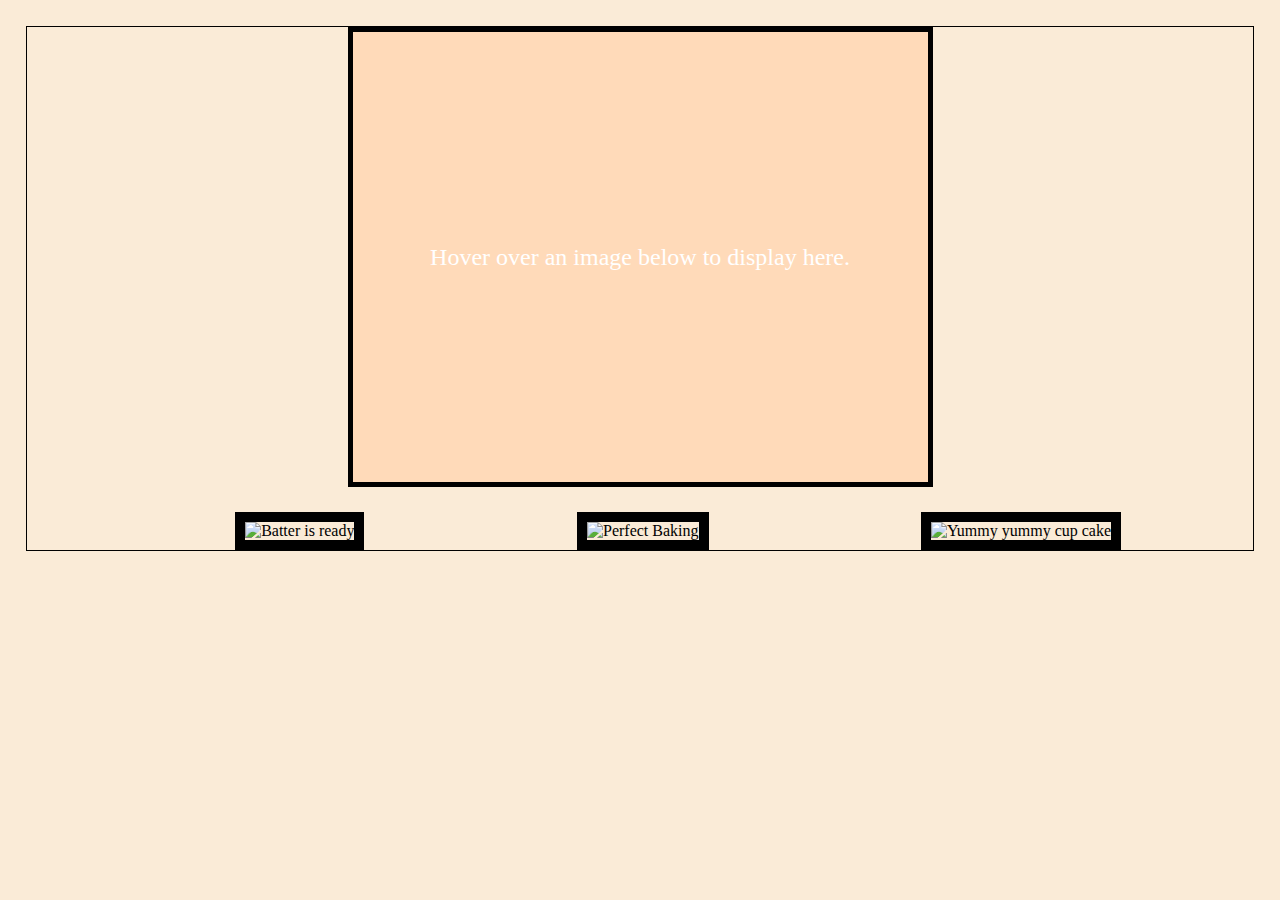
==== sources/Hover/hover.html @ 603a83f9 "final" ====
<!DOCTYPE html>
<html lang="en">
<head>
    <meta charset="UTF-8">
    <title><!DOCTYPE html>
        <html lang="en">
        <head>
        <meta charset="UTF-8">
        <title>Photo Gallery</title>
    <link rel="stylesheet" href="hover.css">
    <script src = "hover.js"></script>
</head>
<body>

<div id = "image">
    Hover over an image below to display here.
</div>

<img class = "preview" alt = "Batter is ready" src = "https://cdn.sallysbakingaddiction.com/wp-content/uploads/2017/06/moist-chocolate-cupcakes-7.jpg" onmouseover = "upDate(this)" onmouseout = "unDo()">

<img class = "preview" alt = "Perfect Baking" src = "https://cdn.sallysbakingaddiction.com/wp-content/uploads/2017/06/moist-chocolate-cupcakes-6.jpg"  onmouseover = "upDate(this)" onmouseout = "unDo()">

<img class = "preview" alt = "Yummy yummy cup cake" src = "https://cdn.sallysbakingaddiction.com/wp-content/uploads/2017/06/moist-chocolate-cupcakes-5.jpg" onmouseover = "upDate(this)" onmouseout = "unDo()">

</body>
</html></title>
</head>
<body>

</body>
</html>
---- sources/Hover/hover.css ----
/*Name this external file hover_css.css*/
body{
    margin: 2%;
    border: 1px solid black;
    background-color: antiquewhite;
}
#image{
    line-height:450px;
    width: 575px;
    height: 450px;
    border:5px solid black;
    margin:0 auto;
    background-color: peachpuff;
    background-image: url('');
    background-repeat: no-repeat;
    color:#FFFFFF;
    text-align: center;
    background-size: 100%;
    margin-bottom:25px;
    font-size: 150%;
}
.preview{
    width:10%;
    margin-left:17%;
    border: 10px solid black;
}
img{
    width:95%;
}
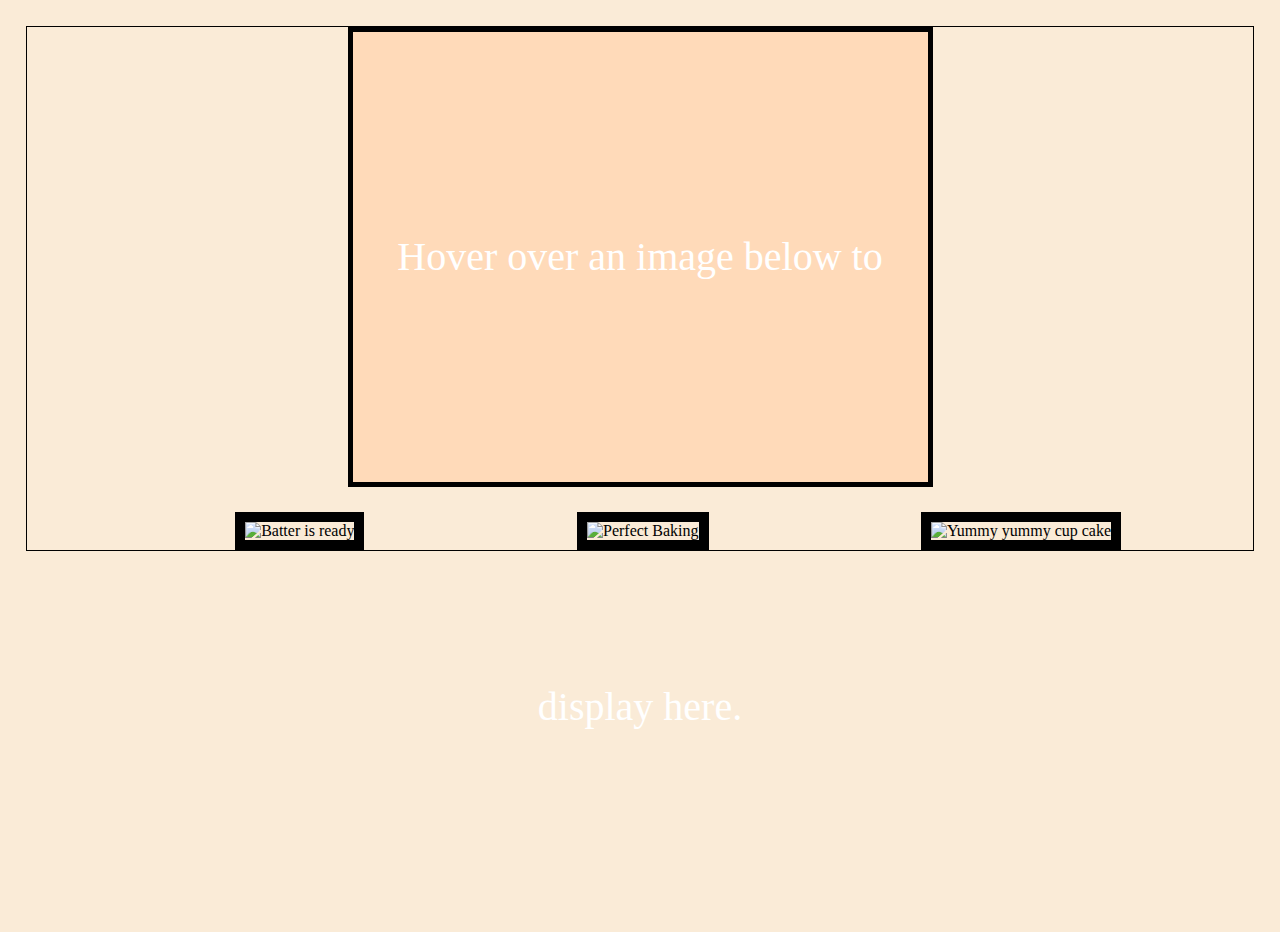
==== commit 8191dab3: "update" ====
--- a/sources/Hover/hover.html
+++ b/sources/Hover/hover.html
@@ -2,30 +2,29 @@
 <html lang="en">
 <head>
     <meta charset="UTF-8">
-    <title><!DOCTYPE html>
-        <html lang="en">
-        <head>
-        <meta charset="UTF-8">
-        <title>Photo Gallery</title>
-    <link rel="stylesheet" href="hover.css">
-    <script src = "hover.js"></script>
+    <title>Photo Gallery</title>
+    <link href="hover.css" rel="stylesheet">
+    <script src="hover.js"></script>
 </head>
 <body>
 
-<div id = "image">
+<div id="image">
     Hover over an image below to display here.
 </div>
 
-<img class = "preview" alt = "Batter is ready" src = "https://cdn.sallysbakingaddiction.com/wp-content/uploads/2017/06/moist-chocolate-cupcakes-7.jpg" onmouseover = "upDate(this)" onmouseout = "unDo()">
+<img alt="Batter is ready" class="preview"
+     onmouseout="unDo()"
+     onmouseover="upDate(this)"
+     src="https://cdn.sallysbakingaddiction.com/wp-content/uploads/2017/06/moist-chocolate-cupcakes-7.jpg">
 
-<img class = "preview" alt = "Perfect Baking" src = "https://cdn.sallysbakingaddiction.com/wp-content/uploads/2017/06/moist-chocolate-cupcakes-6.jpg"  onmouseover = "upDate(this)" onmouseout = "unDo()">
+<img alt="Perfect Baking" class="preview"
+     onmouseout="unDo()"
+     onmouseover="upDate(this)"
+     src="https://cdn.sallysbakingaddiction.com/wp-content/uploads/2017/06/moist-chocolate-cupcakes-6.jpg">
 
-<img class = "preview" alt = "Yummy yummy cup cake" src = "https://cdn.sallysbakingaddiction.com/wp-content/uploads/2017/06/moist-chocolate-cupcakes-5.jpg" onmouseover = "upDate(this)" onmouseout = "unDo()">
-
+<img alt="Yummy yummy cup cake" class="preview"
+     onmouseout="unDo()"
+     onmouseover="upDate(this)"
+     src="https://cdn.sallysbakingaddiction.com/wp-content/uploads/2017/06/moist-chocolate-cupcakes-5.jpg">
 </body>
-</html></title>
-</head>
-<body>
-
-</body>
-</html>+</html>
--- a/sources/Hover/hover.css
+++ b/sources/Hover/hover.css
@@ -1,29 +1,30 @@
-/*Name this external file hover_css.css*/
-body{
+body {
     margin: 2%;
     border: 1px solid black;
     background-color: antiquewhite;
 }
-#image{
-    line-height:450px;
+
+#image {
+    line-height: 450px;
     width: 575px;
     height: 450px;
-    border:5px solid black;
-    margin:0 auto;
+    border: 5px solid black;
     background-color: peachpuff;
     background-image: url('');
     background-repeat: no-repeat;
-    color:#FFFFFF;
+    color: #FFFFFF;
     text-align: center;
     background-size: 100%;
-    margin-bottom:25px;
-    font-size: 150%;
+    margin: 0 auto 25px;
+    font-size: 250%;
 }
-.preview{
-    width:10%;
-    margin-left:17%;
+
+.preview {
+    width: 10%;
+    margin-left: 17%;
     border: 10px solid black;
 }
-img{
-    width:95%;
-}+
+img {
+    width: 95%;
+}
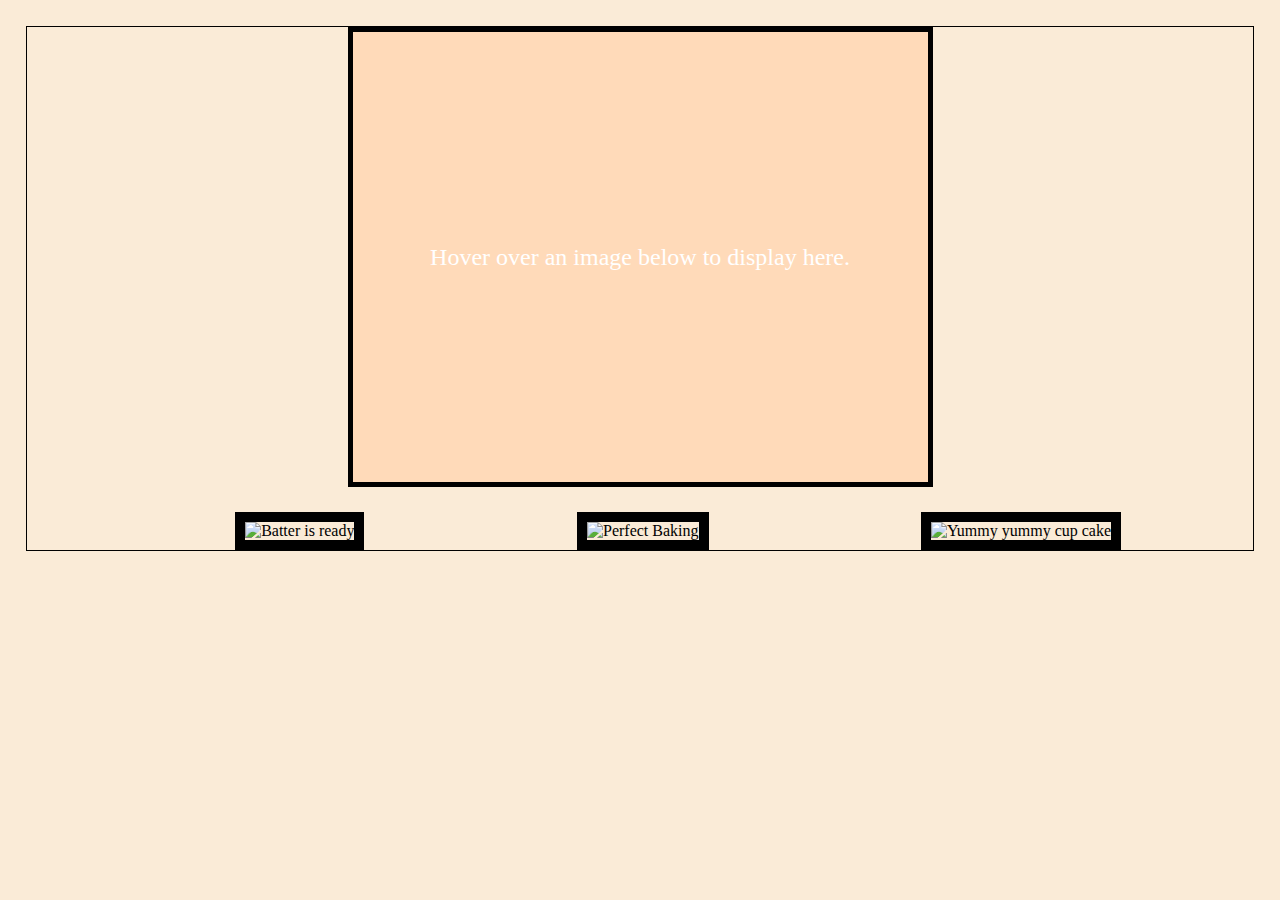
==== commit 68e35915: "changed" ====
--- a/sources/Hover/hover.html
+++ b/sources/Hover/hover.html
@@ -2,29 +2,36 @@
 <html lang="en">
 <head>
     <meta charset="UTF-8">
-    <title>Photo Gallery</title>
-    <link href="hover.css" rel="stylesheet">
-    <script src="hover.js"></script>
+    <title><!DOCTYPE html>
+        <html lang="en">
+        <head>
+        <meta charset="UTF-8">
+        <title>Photo Gallery</title>
+    <link rel="stylesheet" href="hover.css">
+    <script src = "hover.js"></script>
 </head>
 <body>
 
-<div id="image">
+<div id = "image">
     Hover over an image below to display here.
 </div>
 
-<img alt="Batter is ready" class="preview"
-     onmouseout="unDo()"
-     onmouseover="upDate(this)"
-     src="https://cdn.sallysbakingaddiction.com/wp-content/uploads/2017/06/moist-chocolate-cupcakes-7.jpg">
+<img class = "preview" alt = "Batter is ready"
+     src = "https://cdn.sallysbakingaddiction.com/wp-content/uploads/2017/06/moist-chocolate-cupcakes-7.jpg"
+     onmouseover = "upDate(this)" onmouseout = "unDo()">
 
-<img alt="Perfect Baking" class="preview"
-     onmouseout="unDo()"
-     onmouseover="upDate(this)"
-     src="https://cdn.sallysbakingaddiction.com/wp-content/uploads/2017/06/moist-chocolate-cupcakes-6.jpg">
+<img class = "preview" alt = "Perfect Baking"
+     src = "https://cdn.sallysbakingaddiction.com/wp-content/uploads/2017/06/moist-chocolate-cupcakes-6.jpg"
+     onmouseover = "upDate(this)" onmouseout = "unDo()">
 
-<img alt="Yummy yummy cup cake" class="preview"
-     onmouseout="unDo()"
-     onmouseover="upDate(this)"
-     src="https://cdn.sallysbakingaddiction.com/wp-content/uploads/2017/06/moist-chocolate-cupcakes-5.jpg">
+<img class = "preview" alt = "Yummy yummy cup cake"
+     src = "https://cdn.sallysbakingaddiction.com/wp-content/uploads/2017/06/moist-chocolate-cupcakes-5.jpg"
+     onmouseover = "upDate(this)" onmouseout = "unDo()">
+
 </body>
-</html>
+</html></title>
+</head>
+<body>
+
+</body>
+</html>--- a/sources/Hover/hover.css
+++ b/sources/Hover/hover.css
@@ -1,30 +1,29 @@
-body {
+/*Name this external file hover_css.css*/
+body{
     margin: 2%;
     border: 1px solid black;
     background-color: antiquewhite;
 }
-
-#image {
-    line-height: 450px;
+#image{
+    line-height:450px;
     width: 575px;
     height: 450px;
-    border: 5px solid black;
+    border:5px solid black;
+    margin:0 auto;
     background-color: peachpuff;
     background-image: url('');
     background-repeat: no-repeat;
-    color: #FFFFFF;
+    color:#FFFFFF;
     text-align: center;
     background-size: 100%;
-    margin: 0 auto 25px;
-    font-size: 250%;
+    margin-bottom:25px;
+    font-size: 150%;
 }
-
-.preview {
-    width: 10%;
-    margin-left: 17%;
+.preview{
+    width:10%;
+    margin-left:17%;
     border: 10px solid black;
 }
-
-img {
-    width: 95%;
-}
+img{
+    width:95%;
+}